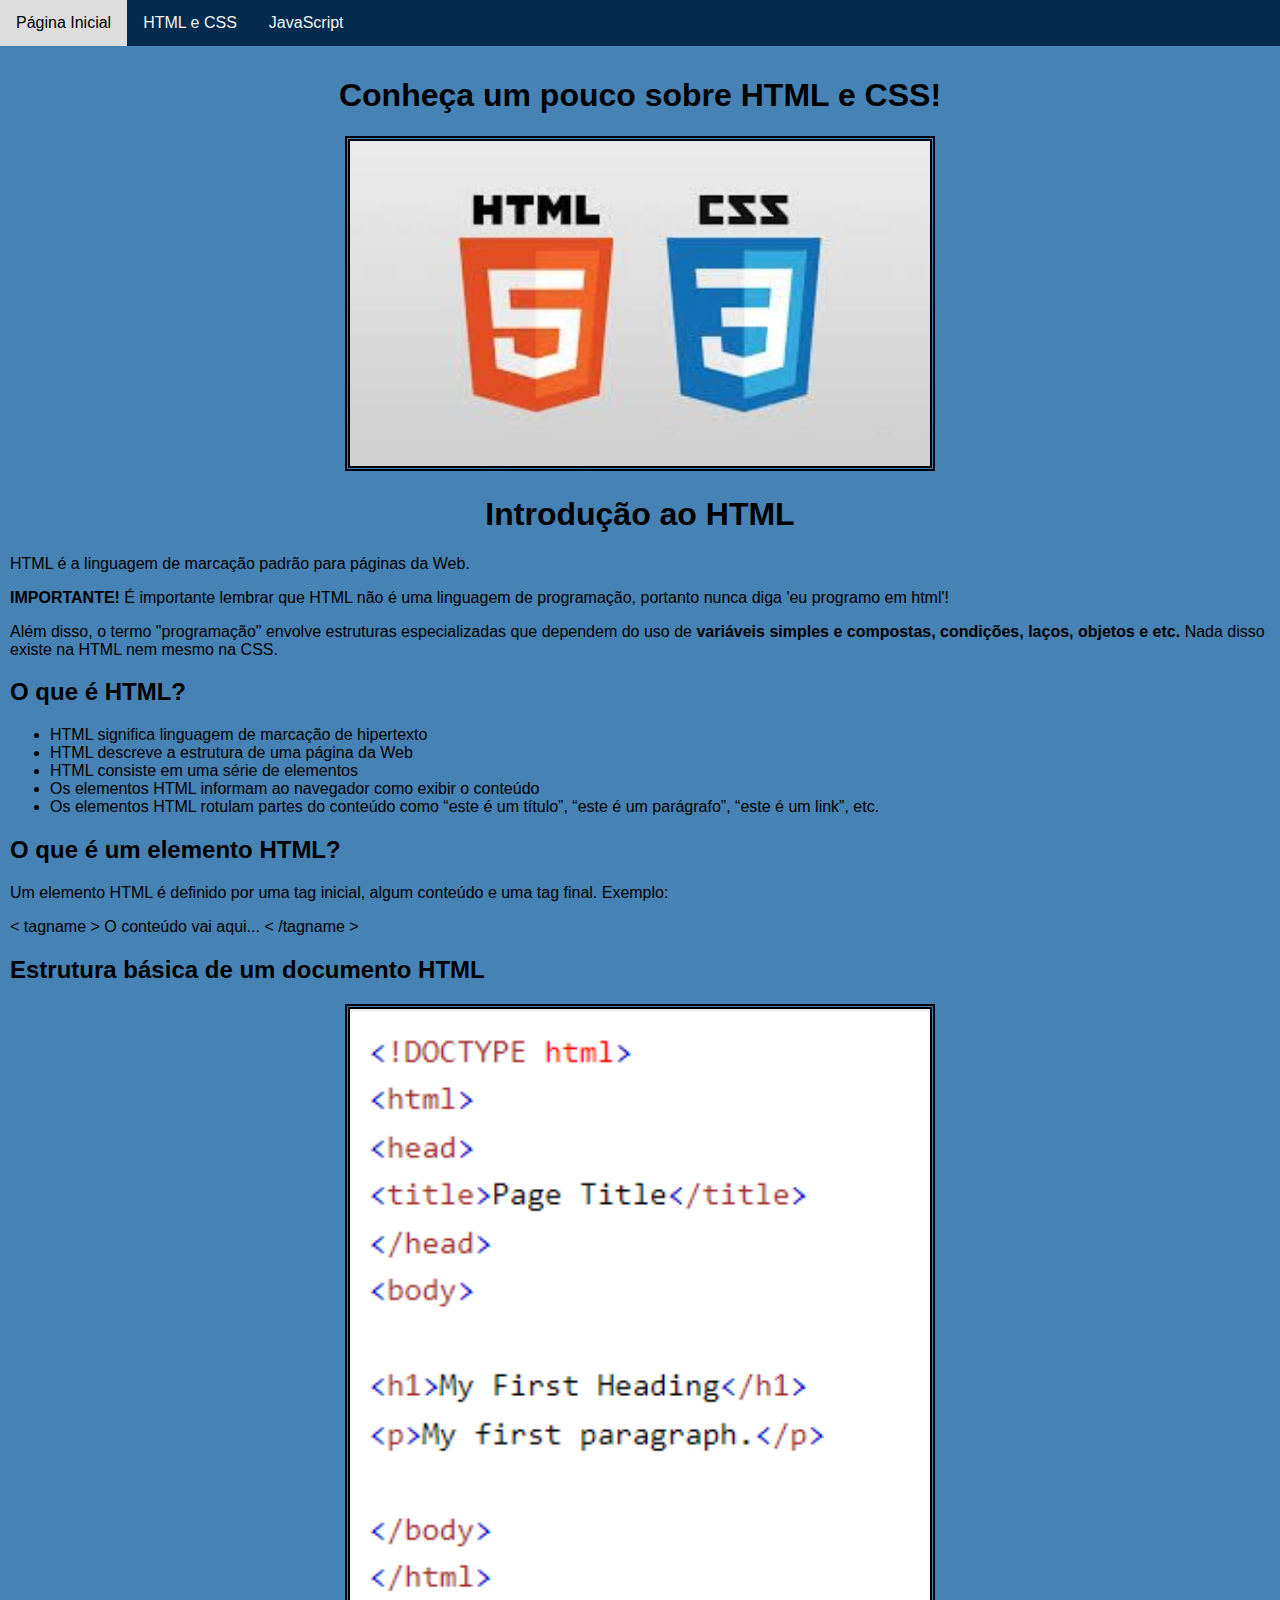
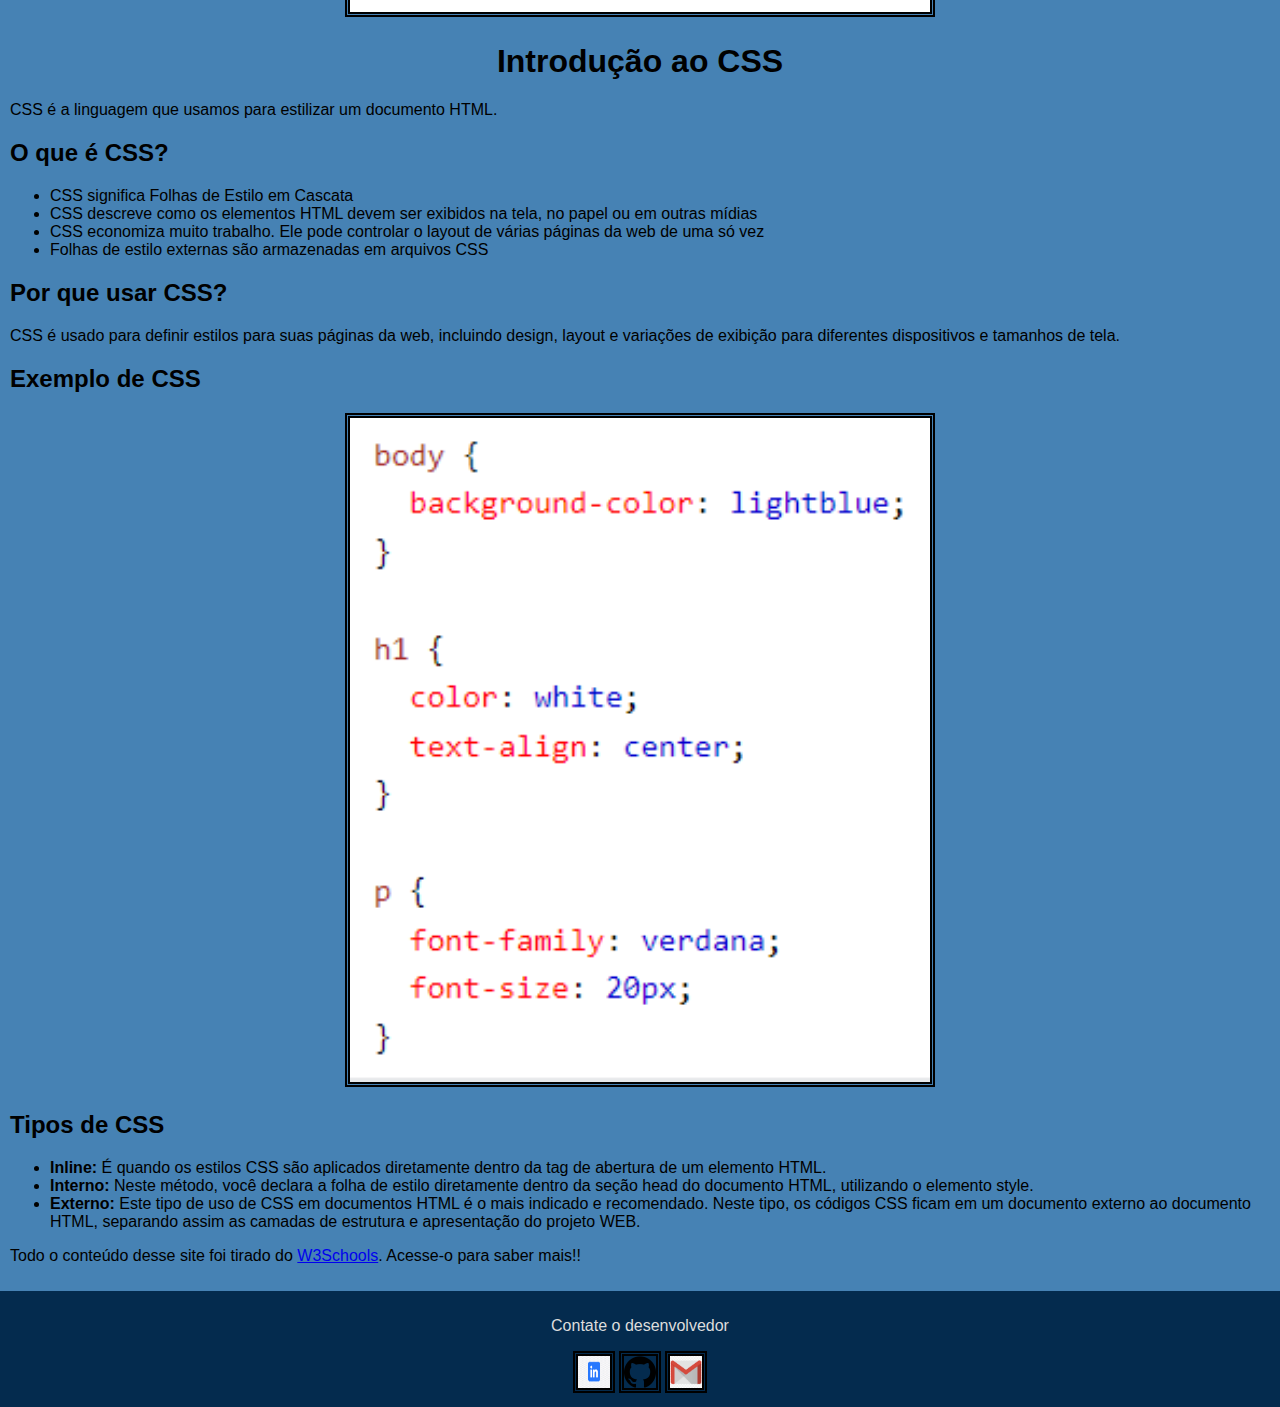
==== htmlcss.html @ 1a655809 "Add files via upload" ====
<!DOCTYPE html>
<html lang="pt-br">
<head>
    <meta charset="UTF-8">
    <meta name="viewport" content="width=device-width, initial-scale=1.0">
    <title>HTML e CSS</title>
    <link rel="stylesheet" href="style.css">
    <link rel="icon" type="image/x-icon" href="img/favicon.jpg">
</head>
<body>
<div class="topnav">
        <a href="index.html">Página Inicial</a>
        <a href="htmlcss.html">HTML e CSS</a>
        <a href="js.html">JavaScript</a>
    </div>
<div class="content">
    <h1>Conheça um pouco sobre HTML e CSS!</h1>
    <figure><img src="img/htmlcss.jpg" alt="Símbolo da HTML e da CSS"></figure>
    <h1>Introdução ao HTML</h1>
    <P>HTML é a linguagem de marcação padrão para páginas da Web.</P>
    <p><b>IMPORTANTE!</b> É importante lembrar que HTML não é uma linguagem de programação, portanto nunca diga 'eu programo em html'!</p>
    <P>Além disso, o termo "programação" envolve estruturas especializadas que dependem do uso de <b>variáveis simples e compostas, condições, laços, objetos e etc.</b> Nada disso existe na HTML nem mesmo na CSS.</P>
    <h2>O que é HTML?</h2>
    <ul>
        <li>HTML significa linguagem de marcação de hipertexto</li>
        <li>HTML descreve a estrutura de uma página da Web</li>
        <li>HTML consiste em uma série de elementos</li>
        <li>Os elementos HTML informam ao navegador como exibir o conteúdo</li>
        <li>Os elementos HTML rotulam partes do conteúdo como “este é um título”, “este é um parágrafo”, “este é um link”, etc.</li>
    </ul>
    <h2>O que é um elemento HTML?</h2>
    <p>Um elemento HTML é definido por uma tag inicial, algum conteúdo e uma tag final. Exemplo:</p>
    <p> < tagname > O conteúdo vai aqui... < /tagname > </p>
    <h2>Estrutura básica de um documento HTML</h2>

    <figure><img src="img/estruturahtml.png" alt="Código básico da HTML"></figure>

    <h1>Introdução ao CSS</h1>
    <p>CSS é a linguagem que usamos para estilizar um documento HTML.</p>
    <h2>O que é CSS?</h2>
    <ul>
        <li>CSS significa Folhas de Estilo em Cascata</li>
        <li>CSS descreve como os elementos HTML devem ser exibidos na tela, no papel ou em outras mídias</li>
        <li>CSS economiza muito trabalho. Ele pode controlar o layout de várias páginas da web de uma só vez</li>
        <li>Folhas de estilo externas são armazenadas em arquivos CSS</li>
    </ul>
    <h2>Por que usar CSS?</h2>
    <p>CSS é usado para definir estilos para suas páginas da web, incluindo design, layout e variações de exibição para diferentes dispositivos e tamanhos de tela.</p>
    <h2>Exemplo de CSS</h2>
    <figure><img src="img/exemplocss.png" alt="Exemplo de um código básico da CSS"></figure>
    <h2>Tipos de CSS</h2>
    <ul>
        <li><b>Inline:</b> É quando os estilos CSS são aplicados diretamente dentro da tag de abertura de um elemento HTML.</li>
        <li><b>Interno:</b> Neste método, você declara a folha de estilo diretamente dentro da seção head do documento HTML, utilizando o elemento style.</li>
        <li><b>Externo:</b> Este tipo de uso de CSS em documentos HTML é o mais indicado e recomendado. Neste tipo, os códigos CSS ficam em um documento externo ao documento HTML, separando assim as camadas de estrutura e apresentação do projeto WEB.</li>
    </ul>
    <P>Todo o conteúdo desse site foi tirado do <a href="https://www.w3schools.com/" target="_blank">W3Schools</a>. Acesse-o para saber mais!!</P>
</div>





<div class="footer">
    <p>Contate o desenvolvedor</p>
    <a href="https://www.linkedin.com/in/melissalopesdeoliveira/" target="_blank">
        <img src="img/linkedin.jpg" alt="Linkedin" style="width:42px;height:42px;"></a>
    <a href="https://github.com/MelissaLopesOliveira" target="_blank">
        <img src="img/github.png" alt="GitHub" style="width:42px;height:42px;"></a>
    <a href="mailto:melissa.lopes.oliveiramm@gmail.com" target="_blank">
    <img src="img/email.png" alt="Email" style="width:42px;height:42px;"></a>
</div>   
</body>
</html>
---- style.css ----
body{
    background-color: #4682B4;
    font-family: Arial;
    font-size: 12pt;
}
h1{
    text-align: center;
}
figure{
    text-align: center;
}
img{
    border: 5px double black;
    width: 50%;
}
* {
    box-sizing: border-box;
    font-family: Arial;
  }
  
  body {
    margin: 0;
    font-family: Arial;
  }
  
  /* Style the top navigation bar */
  .topnav {
    overflow: hidden;
    background-color: #042b4e;
  }
  
  /* Style the topnav links */
  .topnav a {
    float: left;
    display: block;
    color: #f2f2f2;
    text-align: center;
    padding: 14px 16px;
    text-decoration: none;
  }
  
  /* Change color on hover */
  .topnav a:hover {
    background-color: #ddd;
    color: black;
  }
  
  /* Style the content */
  .content {
    background-color: #4682B4;
    padding: 10px;
  }
  
  /* Style the footer */
  .footer {
    background-color: #042b4e;
    padding: 10px;
    text-align: center;
    color: #ddd;
  }
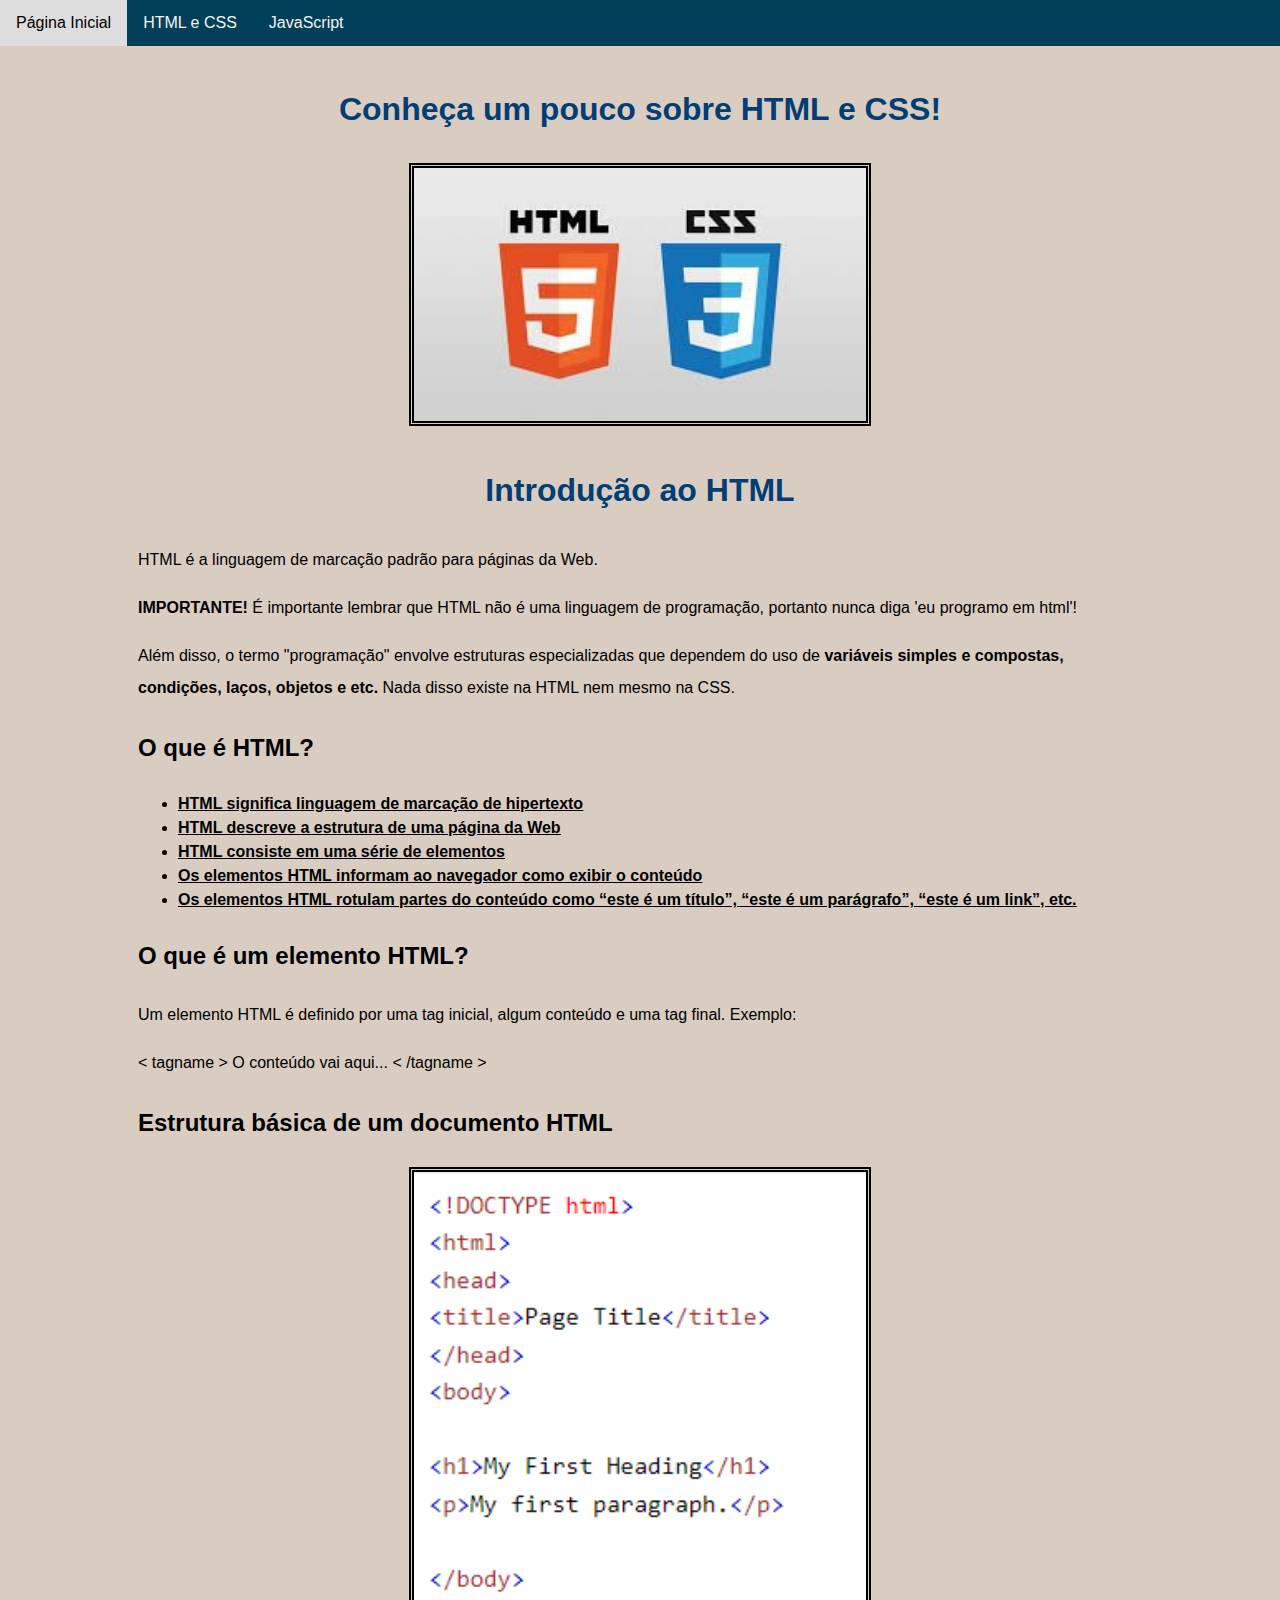
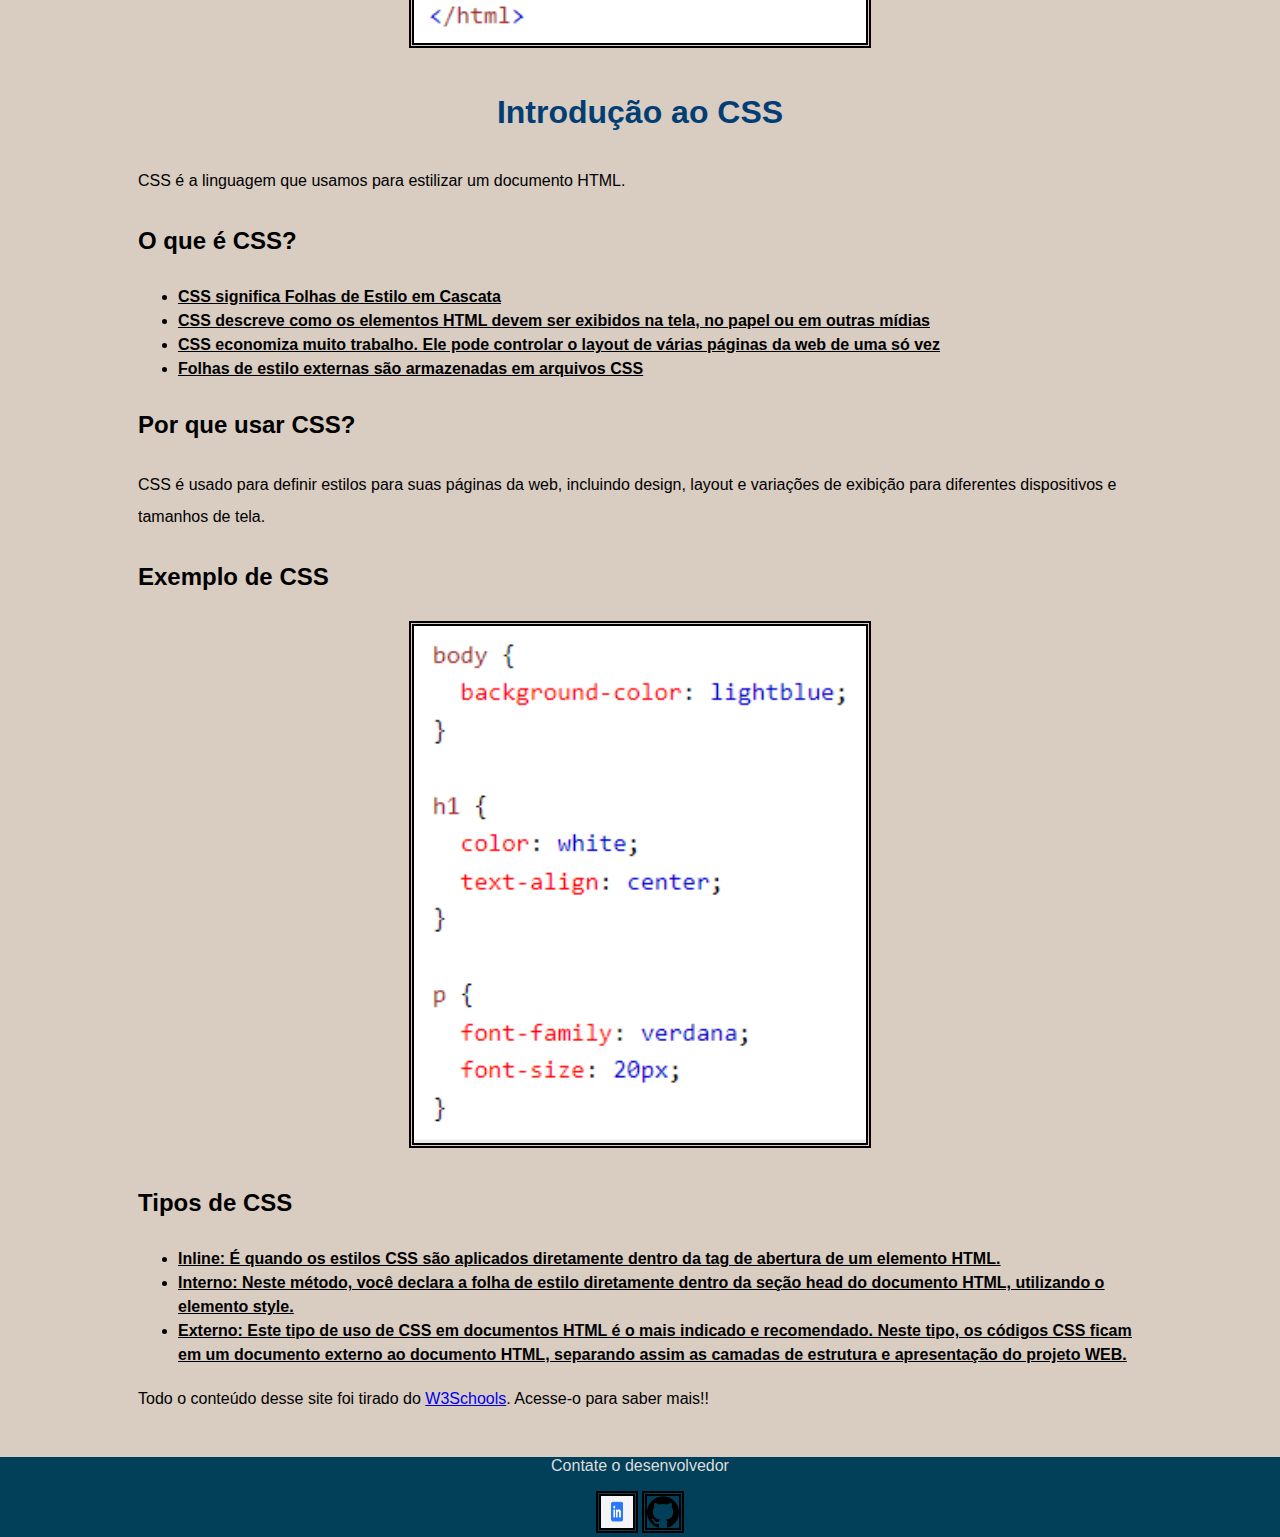
==== commit 6b70be08: "Add files via upload" ====
--- a/htmlcss.html
+++ b/htmlcss.html
@@ -8,19 +8,23 @@
     <link rel="icon" type="image/x-icon" href="img/favicon.jpg">
 </head>
 <body>
-<div class="topnav">
-        <a href="index.html">Página Inicial</a>
-        <a href="htmlcss.html">HTML e CSS</a>
-        <a href="js.html">JavaScript</a>
+  <header>
+    <div class="topnav">
+      <a href="index.html">Página Inicial</a>
+      <a href="htmlcss.html">HTML e CSS</a>
+      <a href="js.html">JavaScript</a>
     </div>
-<div class="content">
-    <h1>Conheça um pouco sobre HTML e CSS!</h1>
-    <figure><img src="img/htmlcss.jpg" alt="Símbolo da HTML e da CSS"></figure>
-    <h1>Introdução ao HTML</h1>
-    <P>HTML é a linguagem de marcação padrão para páginas da Web.</P>
-    <p><b>IMPORTANTE!</b> É importante lembrar que HTML não é uma linguagem de programação, portanto nunca diga 'eu programo em html'!</p>
-    <P>Além disso, o termo "programação" envolve estruturas especializadas que dependem do uso de <b>variáveis simples e compostas, condições, laços, objetos e etc.</b> Nada disso existe na HTML nem mesmo na CSS.</P>
-    <h2>O que é HTML?</h2>
+  </header>
+
+    <div class="content">
+    <div>
+      <h1>Conheça um pouco sobre HTML e CSS!</h1>
+      <figure><img src="img/htmlcss.jpg" alt="Símbolo da HTML e da CSS"></figure>
+      <h1>Introdução ao HTML</h1>
+      <P>HTML é a linguagem de marcação padrão para páginas da Web.</P>
+      <p><b>IMPORTANTE!</b> É importante lembrar que HTML não é uma linguagem de programação, portanto nunca diga 'eu programo em html'!</p>
+      <P>Além disso, o termo "programação" envolve estruturas especializadas que dependem do uso de <b>variáveis simples e compostas, condições, laços, objetos e etc.</b> Nada disso existe na HTML nem mesmo na CSS.</P>
+      <h2>O que é HTML?</h2>
     <ul>
         <li>HTML significa linguagem de marcação de hipertexto</li>
         <li>HTML descreve a estrutura de uma página da Web</li>
@@ -28,47 +32,42 @@
         <li>Os elementos HTML informam ao navegador como exibir o conteúdo</li>
         <li>Os elementos HTML rotulam partes do conteúdo como “este é um título”, “este é um parágrafo”, “este é um link”, etc.</li>
     </ul>
-    <h2>O que é um elemento HTML?</h2>
-    <p>Um elemento HTML é definido por uma tag inicial, algum conteúdo e uma tag final. Exemplo:</p>
-    <p> < tagname > O conteúdo vai aqui... < /tagname > </p>
-    <h2>Estrutura básica de um documento HTML</h2>
-
-    <figure><img src="img/estruturahtml.png" alt="Código básico da HTML"></figure>
-
-    <h1>Introdução ao CSS</h1>
-    <p>CSS é a linguagem que usamos para estilizar um documento HTML.</p>
-    <h2>O que é CSS?</h2>
+      <h2>O que é um elemento HTML?</h2>
+      <p>Um elemento HTML é definido por uma tag inicial, algum conteúdo e uma tag final. Exemplo:</p>
+      <p> < tagname > O conteúdo vai aqui... < /tagname > </p>
+      <h2>Estrutura básica de um documento HTML</h2>
+      <figure><img src="img/estruturahtml.png" alt="Código básico da HTML"></figure>
+    </div>
+    <div>  
+      <h1>Introdução ao CSS</h1>
+      <p>CSS é a linguagem que usamos para estilizar um documento HTML.</p>
+      <h2>O que é CSS?</h2>
     <ul>
         <li>CSS significa Folhas de Estilo em Cascata</li>
         <li>CSS descreve como os elementos HTML devem ser exibidos na tela, no papel ou em outras mídias</li>
         <li>CSS economiza muito trabalho. Ele pode controlar o layout de várias páginas da web de uma só vez</li>
         <li>Folhas de estilo externas são armazenadas em arquivos CSS</li>
     </ul>
-    <h2>Por que usar CSS?</h2>
-    <p>CSS é usado para definir estilos para suas páginas da web, incluindo design, layout e variações de exibição para diferentes dispositivos e tamanhos de tela.</p>
-    <h2>Exemplo de CSS</h2>
-    <figure><img src="img/exemplocss.png" alt="Exemplo de um código básico da CSS"></figure>
-    <h2>Tipos de CSS</h2>
+      <h2>Por que usar CSS?</h2>
+      <p>CSS é usado para definir estilos para suas páginas da web, incluindo design, layout e variações de exibição para diferentes dispositivos e tamanhos de tela.</p>
+      <h2>Exemplo de CSS</h2>
+      <figure><img src="img/exemplocss.png" alt="Exemplo de um código básico da CSS"></figure>
+      <h2>Tipos de CSS</h2>
     <ul>
-        <li><b>Inline:</b> É quando os estilos CSS são aplicados diretamente dentro da tag de abertura de um elemento HTML.</li>
-        <li><b>Interno:</b> Neste método, você declara a folha de estilo diretamente dentro da seção head do documento HTML, utilizando o elemento style.</li>
-        <li><b>Externo:</b> Este tipo de uso de CSS em documentos HTML é o mais indicado e recomendado. Neste tipo, os códigos CSS ficam em um documento externo ao documento HTML, separando assim as camadas de estrutura e apresentação do projeto WEB.</li>
+        <li>Inline: É quando os estilos CSS são aplicados diretamente dentro da tag de abertura de um elemento HTML.</li>
+        <li>Interno: Neste método, você declara a folha de estilo diretamente dentro da seção head do documento HTML, utilizando o elemento style.</li>
+        <li>Externo: Este tipo de uso de CSS em documentos HTML é o mais indicado e recomendado. Neste tipo, os códigos CSS ficam em um documento externo ao documento HTML, separando assim as camadas de estrutura e apresentação do projeto WEB.</li>
     </ul>
-    <P>Todo o conteúdo desse site foi tirado do <a href="https://www.w3schools.com/" target="_blank">W3Schools</a>. Acesse-o para saber mais!!</P>
-</div>
+    </div>
+      <P>Todo o conteúdo desse site foi tirado do <a href="https://www.w3schools.com/" target="_blank">W3Schools</a>. Acesse-o para saber mais!!</P>
+    </div>
 
-
-
-
-
-<div class="footer">
-    <p>Contate o desenvolvedor</p>
-    <a href="https://www.linkedin.com/in/melissalopesdeoliveira/" target="_blank">
-        <img src="img/linkedin.jpg" alt="Linkedin" style="width:42px;height:42px;"></a>
-    <a href="https://github.com/MelissaLopesOliveira" target="_blank">
-        <img src="img/github.png" alt="GitHub" style="width:42px;height:42px;"></a>
-    <a href="mailto:melissa.lopes.oliveiramm@gmail.com" target="_blank">
-    <img src="img/email.png" alt="Email" style="width:42px;height:42px;"></a>
-</div>   
+    <div class="footer">
+      <p>Contate o desenvolvedor</p>
+      <a href="https://www.linkedin.com/in/melissalopesdeoliveira/" target="_blank">
+      <img src="img/linkedin.jpg" alt="Linkedin" style="width:42px;height:42px;"></a>
+      <a href="https://github.com/MelissaLopesOliveira" target="_blank">
+      <img src="img/github.png" alt="GitHub" style="width:42px;height:42px;"></a>
+    </div>   
 </body>
 </html>--- a/style.css
+++ b/style.css
@@ -1,32 +1,48 @@
 body{
-    background-color: #4682B4;
-    font-family: Arial;
-    font-size: 12pt;
-}
-h1{
+    background-color: #d9ccc1;
+    font-family: Arial, Helvetica, sans-serif;
+    width: auto;
+  }
+  ul,li{
+  text-decoration: underline;
+  color: #000;
+  font-weight: bolder;
+  line-height: 1.5;
+  font-size: 100%;
+  }
+  h1{
     text-align: center;
-}
-figure{
+    color: #023E73;
+    font-size: 200%;
+  }
+  h2{
+    font-size: 150%;
+  }
+  p{
+    font-size: 100%;
+  }
+
+  figure{
     text-align: center;
-}
-img{
+  }
+  img{
     border: 5px double black;
     width: 50%;
-}
-* {
+  }
+  * {
     box-sizing: border-box;
-    font-family: Arial;
   }
   
   body {
     margin: 0;
-    font-family: Arial;
+    font-family: Arial, Helvetica, sans-serif;
   }
   
   /* Style the top navigation bar */
   .topnav {
     overflow: hidden;
-    background-color: #042b4e;
+    background-color: #024059;
+    font-family: Arial, Helvetica, sans-serif;
   }
   
   /* Style the topnav links */
@@ -37,24 +53,37 @@
     text-align: center;
     padding: 14px 16px;
     text-decoration: none;
+    list-style-type: none;
+    margin: 15;
+    padding: 15;
   }
   
-  /* Change color on hover */
+  /* Mudar de cor ao passar o mouse */
   .topnav a:hover {
     background-color: #ddd;
     color: black;
   }
   
-  /* Style the content */
+  /* Container */
   .content {
-    background-color: #4682B4;
     padding: 10px;
+    width: 80%;
+    margin-right: auto;
+    margin-left: auto;
+    line-height: 2;
   }
   
-  /* Style the footer */
+  /* Footer */
   .footer {
-    background-color: #042b4e;
-    padding: 10px;
+    background-color: #024059;
+    padding: 10;
     text-align: center;
     color: #ddd;
-  }+  }
+  table, th, td {
+    border:1px solid black;
+    text-align: center;
+    border-collapse: collapse;
+    width: auto;
+  }
+  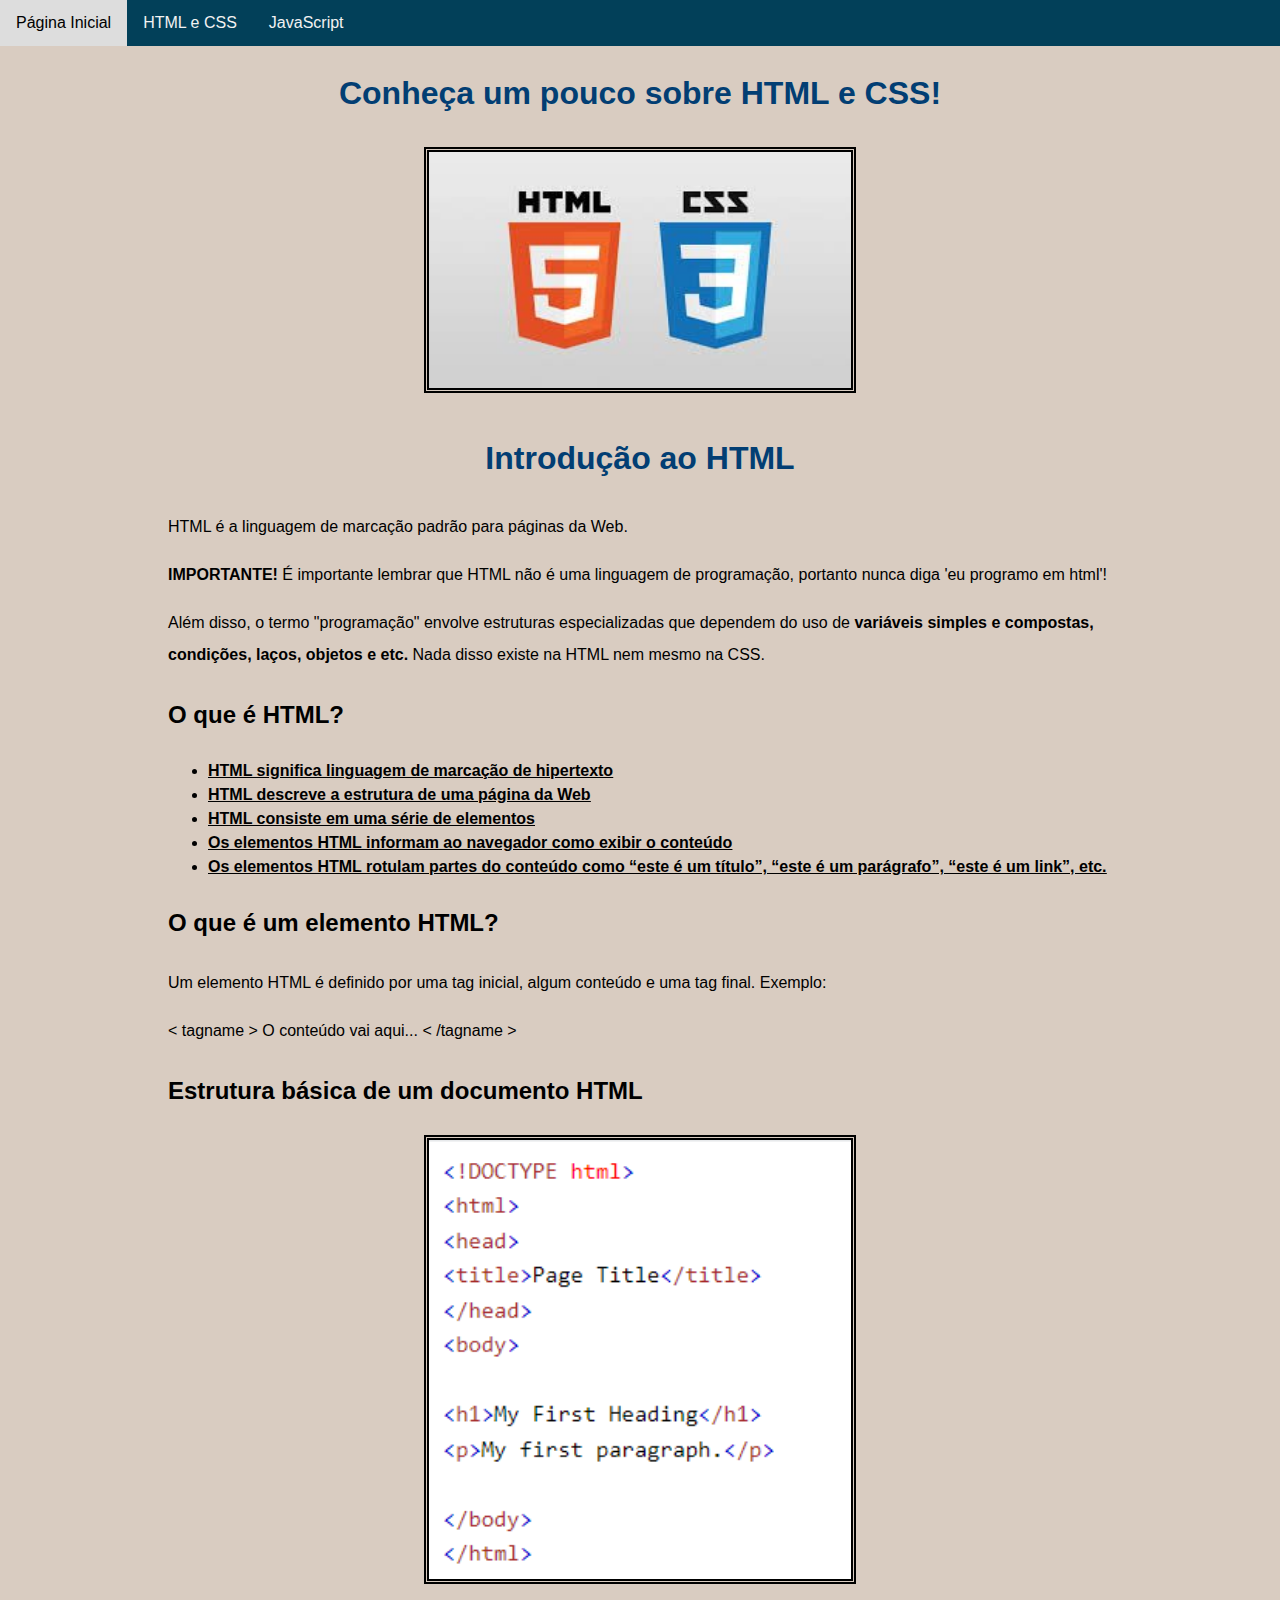
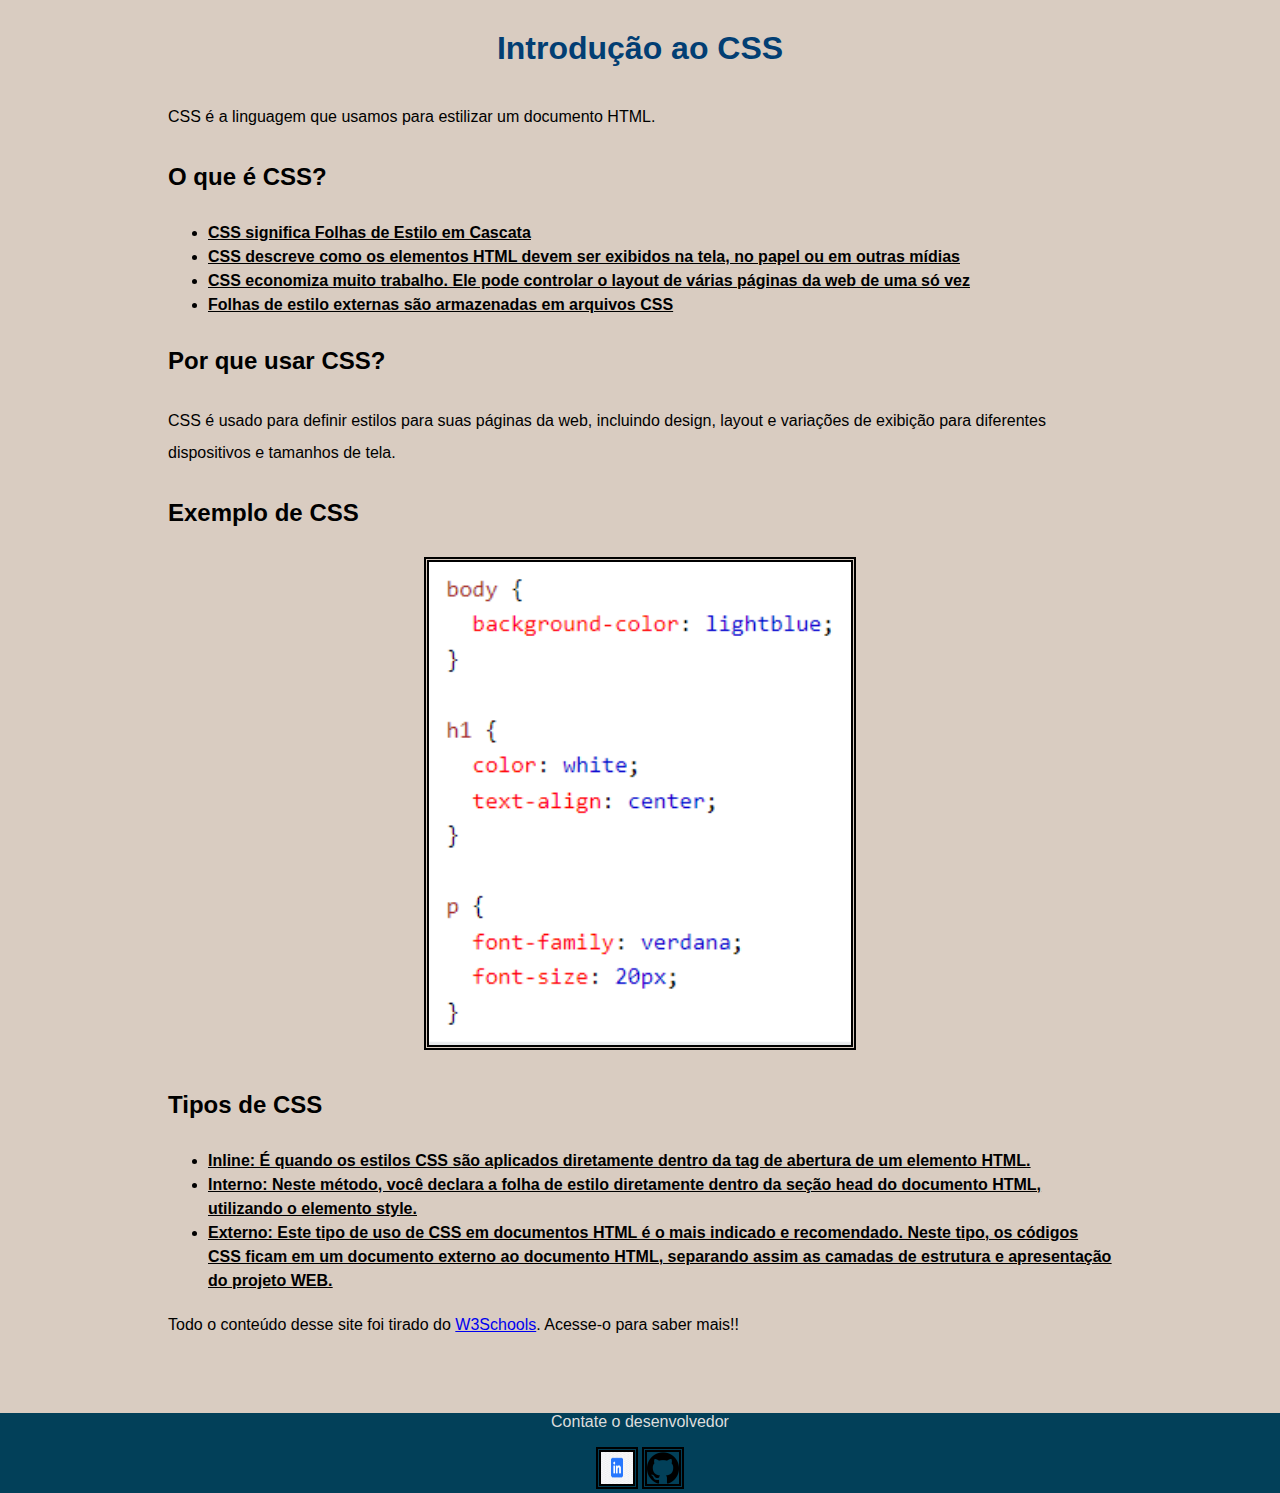
==== commit 0b3d8fcd: "Add files via upload" ====
--- a/htmlcss.html
+++ b/htmlcss.html
@@ -5,7 +5,7 @@
     <meta name="viewport" content="width=device-width, initial-scale=1.0">
     <title>HTML e CSS</title>
     <link rel="stylesheet" href="style.css">
-    <link rel="icon" type="image/x-icon" href="img/favicon.jpg">
+    <link rel="icon" type="image/x-icon" href="img/favicon.png">
 </head>
 <body>
   <header>
@@ -68,6 +68,6 @@
       <img src="img/linkedin.jpg" alt="Linkedin" style="width:42px;height:42px;"></a>
       <a href="https://github.com/MelissaLopesOliveira" target="_blank">
       <img src="img/github.png" alt="GitHub" style="width:42px;height:42px;"></a>
-    </div>   
+    </div>
 </body>
 </html>--- a/style.css
+++ b/style.css
@@ -37,12 +37,16 @@
     margin: 0;
     font-family: Arial, Helvetica, sans-serif;
   }
-  
+
   /* Style the top navigation bar */
   .topnav {
     overflow: hidden;
     background-color: #024059;
     font-family: Arial, Helvetica, sans-serif;
+    position: fixed;
+    width: 100%;
+    margin: 0;
+    top: 0;
   }
   
   /* Style the topnav links */
@@ -66,7 +70,7 @@
   
   /* Container */
   .content {
-    padding: 10px;
+    padding: 40px;
     width: 80%;
     margin-right: auto;
     margin-left: auto;
@@ -85,5 +89,4 @@
     text-align: center;
     border-collapse: collapse;
     width: auto;
-  }
-  +  }